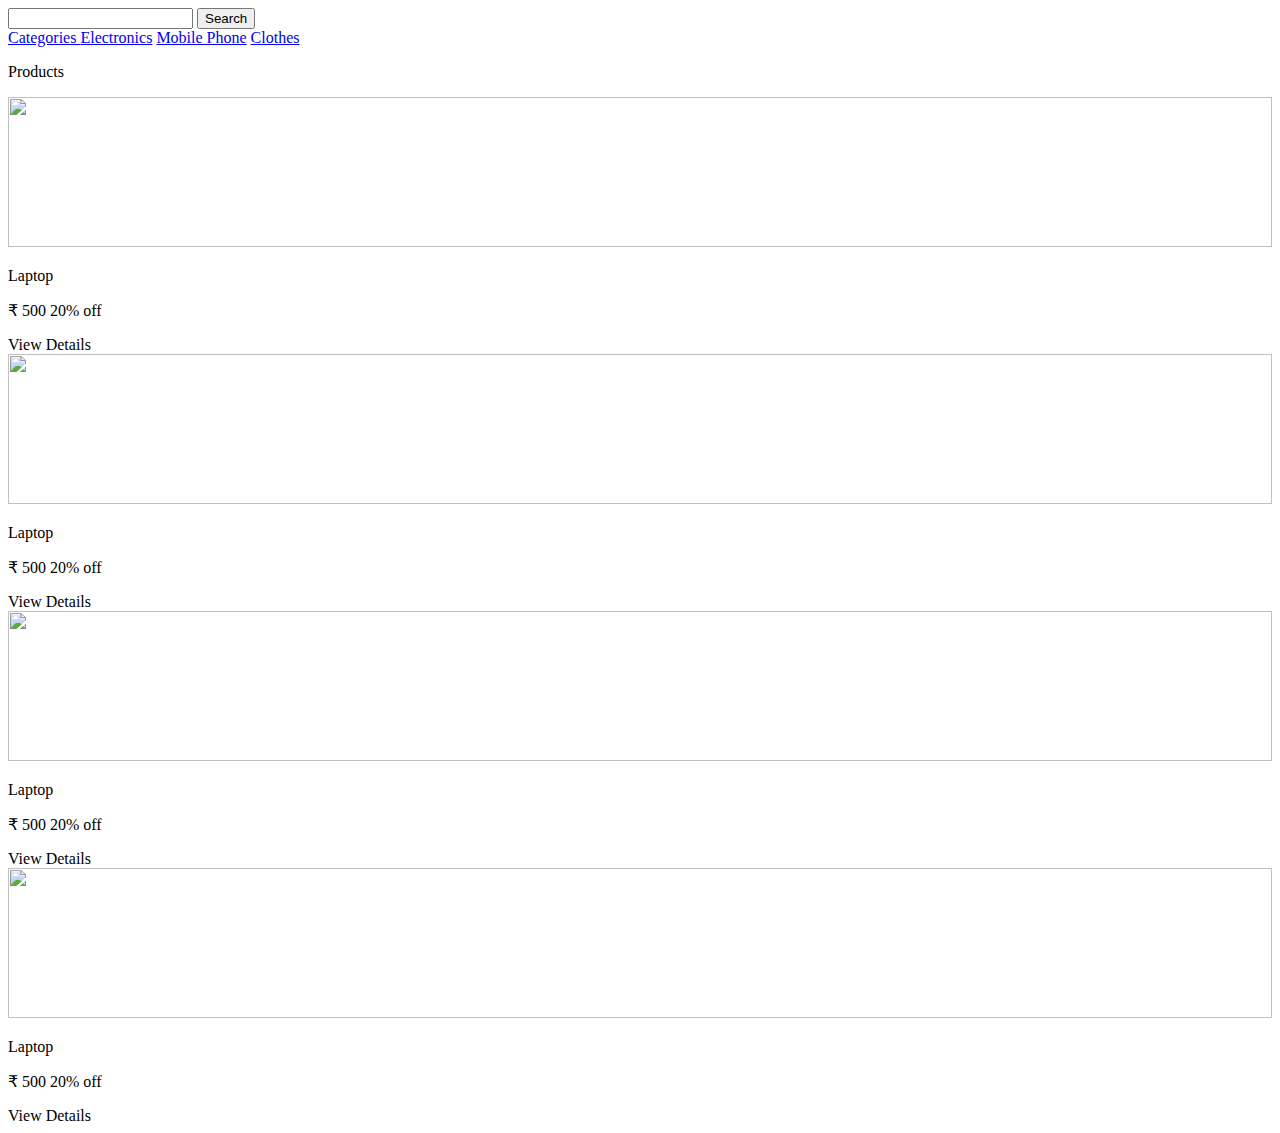
==== src/main/resources/templates/product.html @ 24fe89dd "Initial Commit" ====
<!doctype html>
<html lang="en" xmlns:th="http://www.thymeleaf.org"
	th:replace="~{base::layout(~{::section})}">
<head>
<meta charset="UTF-8" />
<title>Document</title>
</head>
<body>
	<section>
		<div class="container-fluid bg-primary p-5 mt-5">
			<div class="row">
				<div class="col-md-8 offset-md-2">
					<form>
						<div class="input-group">
							<input type="text" class="form-control" name="ch" />
							<button class="btn btn-light text-dark ms-3 col-md-2">
								<i class="fa-solid fa-magnifying-glass"></i>Search
							</button>
						</div>

					</form>
				</div>
			</div>
		</div>
		<div class="container-fluid mt-1">
			<div class="row">
				<div class="col-md-2">
					<div class="list-group">
						<a href="#" class="list-group-item list-group-item-action active"
							aria-current="true"> Categories </a> <a href="#"
							class="list-group-item list-group-item-action">Electronics</a> <a
							href="#" class="list-group-item list-group-item-action">Mobile
							Phone</a> <a href="#" class="list-group-item list-group-item-action">Clothes</a>

					</div>
				</div>
				<div class="col-md-10">
					<div class="card">
						<div class="card-body">
							<p class="fs-3 text-center">Products</p>
							<div class="row">
								<div class="col-md-3">
									<div class="card">
										<div class="card-body ">
											<img src="/img/Product/laptop.jpeg" alt="" width="100%"
												height="150px" />
											<p class="fs-5 text-center">Laptop</p>
											<div class="row text-center">
												<p class="fs-6 fw-bold ">
													&#8377; 500 <span class="fs-6 text-success">20% off</span>
												</p>
												<a class="btn btn-primary col-md-6 offset-md-3">View
													Details</a>
											</div>
										</div>
									</div>
									</div>
									<!-- Remove code after backend implementation -->
						        	<div class="col-md-3">
									<div class="card">
										<div class="card-body ">
											<img src="/img/Product/laptop.jpeg" alt="" width="100%"
												height="150px" />
											<p class="fs-5 text-center">Laptop</p>
											<div class="row text-center">
												<p class="fs-6 fw-bold ">
													&#8377; 500 <span class="fs-6 text-success">20% off</span>
												</p>
												<a class="btn btn-primary col-md-6 offset-md-3">View
													Details</a>
											</div>
										</div>
									</div>
									</div>
										<div class="col-md-3">
									<div class="card">
										<div class="card-body ">
											<img src="/img/Product/laptop.jpeg" alt="" width="100%"
												height="150px" />
											<p class="fs-5 text-center">Laptop</p>
											<div class="row text-center">
												<p class="fs-6 fw-bold ">
													&#8377; 500 <span class="fs-6 text-success">20% off</span>
												</p>
												<a class="btn btn-primary col-md-6 offset-md-3">View
													Details</a>
											</div>
										</div>
									</div>
									</div>
										<div class="col-md-3">
									<div class="card">
										<div class="card-body ">
											<img src="/img/Product/laptop.jpeg" alt="" width="100%"
												height="150px" />
											<p class="fs-5 text-center">Laptop</p>
											<div class="row text-center">
												<p class="fs-6 fw-bold ">
													&#8377; 500 <span class="fs-6 text-success">20% off</span>
												</p>
												<a class="btn btn-primary col-md-6 offset-md-3">View
													Details</a>
											</div>
										</div>
									</div>
									</div>
									<!-- End -->
								
							</div>
						</div>
					</div>
				</div>
			</div>
		</div>
	</section>
</body>
</html>
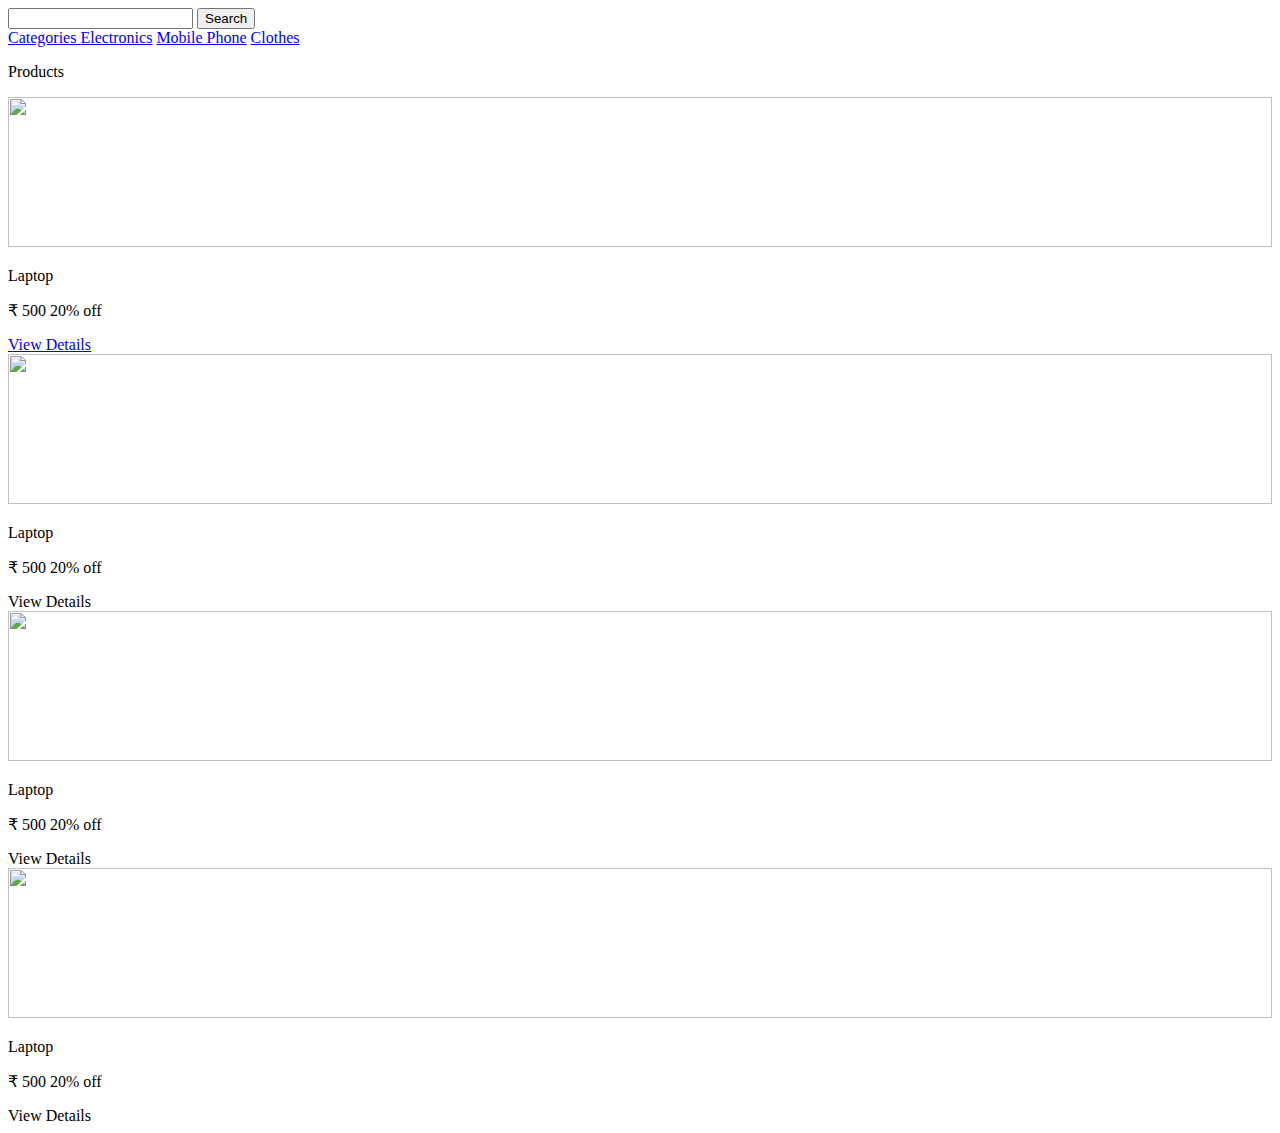
==== commit 958e1cc5: "Second Commit" ====
--- a/src/main/resources/templates/product.html
+++ b/src/main/resources/templates/product.html
@@ -24,23 +24,26 @@
 		</div>
 		<div class="container-fluid mt-1">
 			<div class="row">
-				<div class="col-md-2">
+				<div class="col-md-2 p-0">
+				  <div class="card shadow-sm p-0 mb-5 bg-body-tertiary rounded">
+				  <div class="card-body">
 					<div class="list-group">
 						<a href="#" class="list-group-item list-group-item-action active"
 							aria-current="true"> Categories </a> <a href="#"
 							class="list-group-item list-group-item-action">Electronics</a> <a
 							href="#" class="list-group-item list-group-item-action">Mobile
 							Phone</a> <a href="#" class="list-group-item list-group-item-action">Clothes</a>
-
+                       </div>
+                       </div>
 					</div>
 				</div>
 				<div class="col-md-10">
 					<div class="card">
 						<div class="card-body">
 							<p class="fs-3 text-center">Products</p>
-							<div class="row">
+							<div class="row ">
 								<div class="col-md-3">
-									<div class="card">
+									<div class="card shadow-sm p-3 mb-5 bg-body-tertiary rounded">
 										<div class="card-body ">
 											<img src="/img/Product/laptop.jpeg" alt="" width="100%"
 												height="150px" />
@@ -49,7 +52,7 @@
 												<p class="fs-6 fw-bold ">
 													&#8377; 500 <span class="fs-6 text-success">20% off</span>
 												</p>
-												<a class="btn btn-primary col-md-6 offset-md-3">View
+												<a class="btn btn-primary col-md-6 offset-md-3" href="/product">View
 													Details</a>
 											</div>
 										</div>
@@ -57,7 +60,7 @@
 									</div>
 									<!-- Remove code after backend implementation -->
 						        	<div class="col-md-3">
-									<div class="card">
+									<div class="card shadow-sm p-3 mb-5 bg-body-tertiary rounded">
 										<div class="card-body ">
 											<img src="/img/Product/laptop.jpeg" alt="" width="100%"
 												height="150px" />
@@ -73,7 +76,7 @@
 									</div>
 									</div>
 										<div class="col-md-3">
-									<div class="card">
+									<div class="card shadow-sm p-3 mb-5 bg-body-tertiary rounded">
 										<div class="card-body ">
 											<img src="/img/Product/laptop.jpeg" alt="" width="100%"
 												height="150px" />
@@ -89,7 +92,7 @@
 									</div>
 									</div>
 										<div class="col-md-3">
-									<div class="card">
+									<div class="card shadow-sm p-3 mb-5 bg-body-tertiary rounded">
 										<div class="card-body ">
 											<img src="/img/Product/laptop.jpeg" alt="" width="100%"
 												height="150px" />
